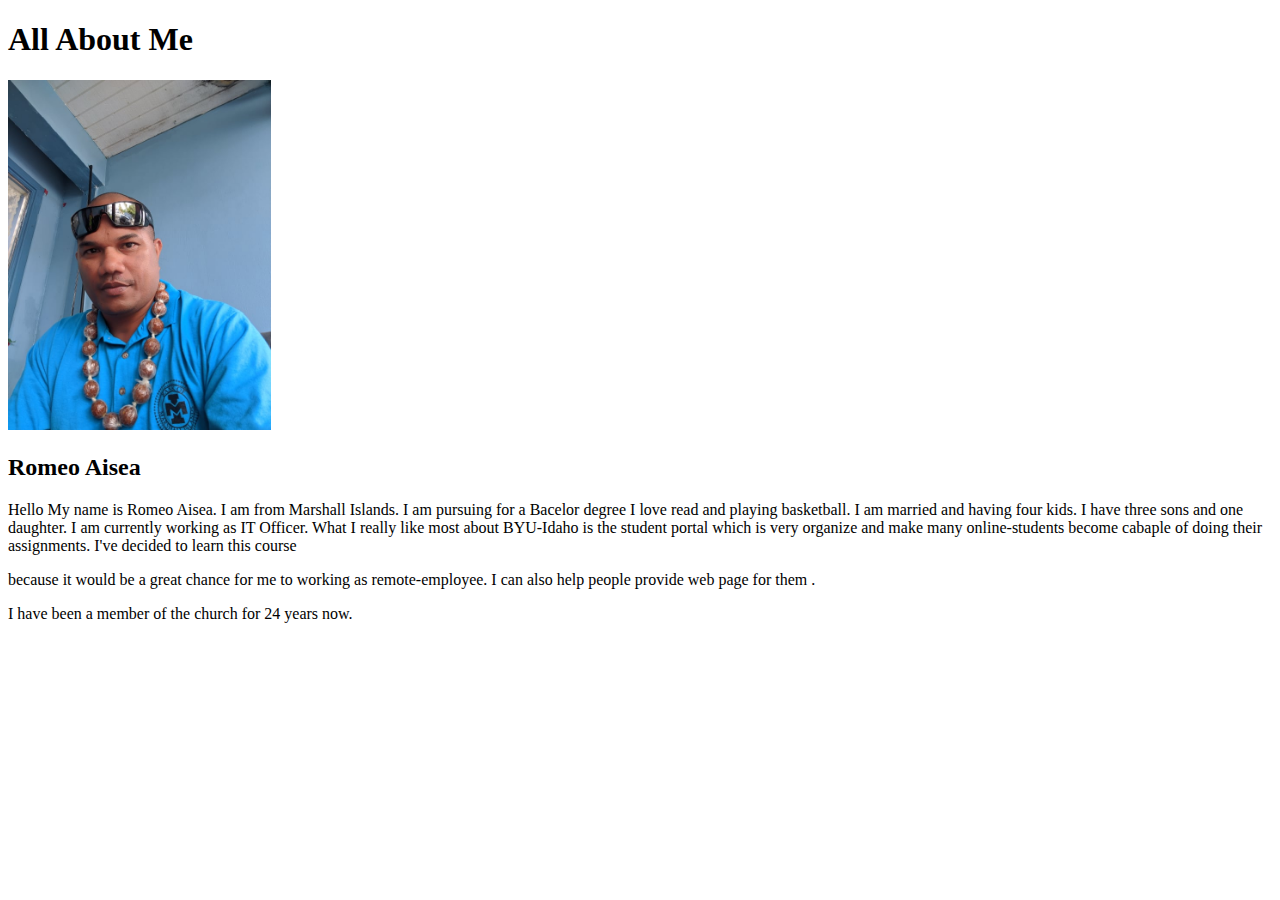
==== aboutme/index.html @ 31ac0782 "first commit" ====
<!DOCTYPE html>
<html lang="en"> 
 <head>
	 <meta chareset="UTF-8">
	 <meta http-equiv="X-UA-Compatible" content="IE=edge">
	 <meta name="viewport" content="width=device-width, initial-scale=1.0">
 	<title>All About Me</title>

 </head>
 <body>
	 <h1>All About Me</h1>
	 <img alt="romeo" src="images/romeo.jpg" height=350 widht=250>
	 <h2>Romeo Aisea</h2>
	 <p>Hello My name is Romeo Aisea. I am from Marshall Islands. I am pursuing for a Bacelor degree
		I love read and playing basketball. 
        I am married and having four kids. I have three sons and one daughter. I am currently working as IT Officer.
	    What I really like most about 
		BYU-Idaho is the student portal which is very organize and make many online-students become cabaple of doing their assignments.
        I've decided to learn this course</p> 
		because it would be a great chance for me to working as remote-employee. I can also help people provide web page for them .
        <p>I have been a member of the church
		for 24  years now. 
		</p>
	 </p> 	

 </body>

</html>
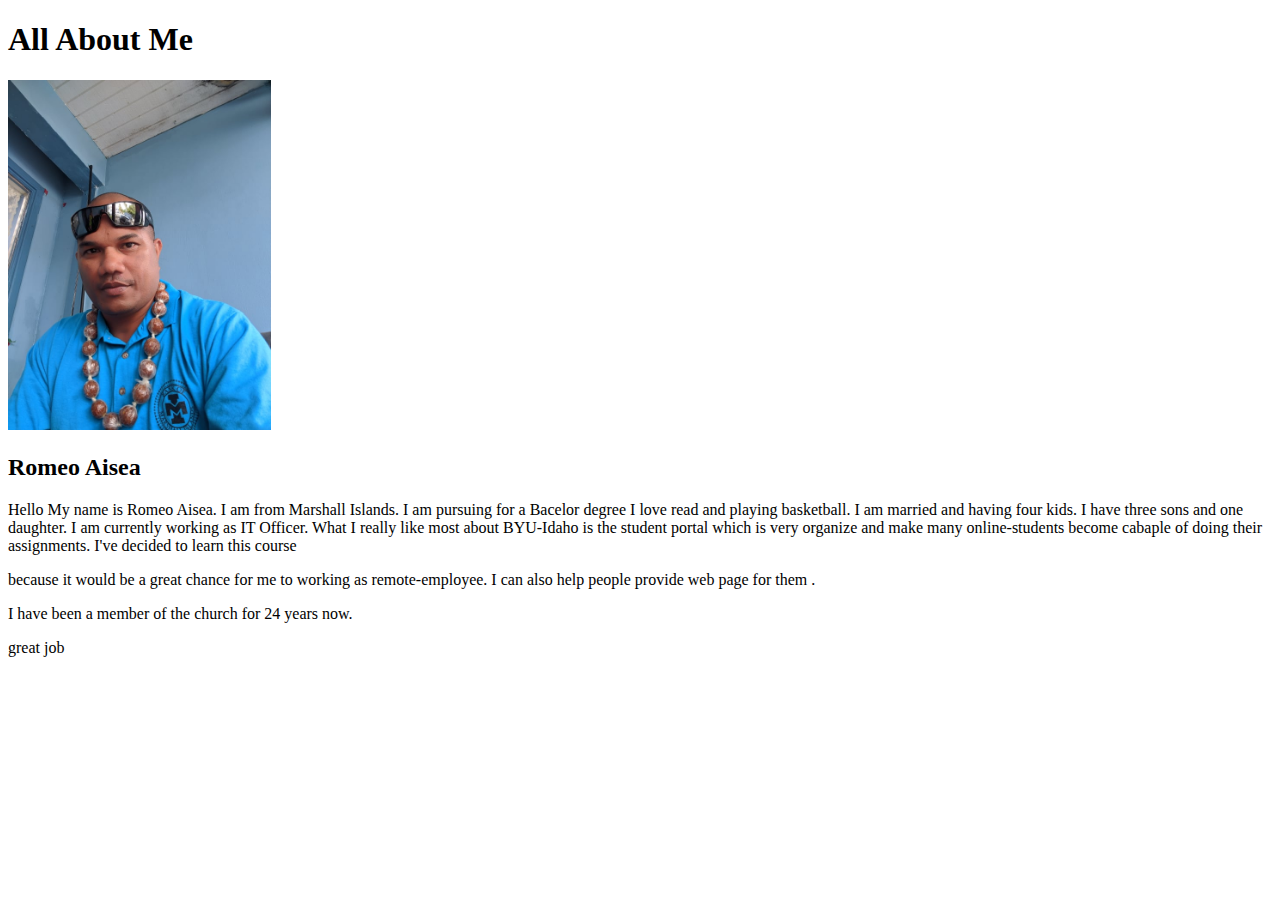
==== commit afc0e6e4: "Added the home page for wdd130" ====
--- a/aboutme/index.html
+++ b/aboutme/index.html
@@ -1,14 +1,13 @@
 <!DOCTYPE html>
-<html lang="en"> 
- <head>
-	 <meta chareset="UTF-8">
-	 <meta http-equiv="X-UA-Compatible" content="IE=edge">
-	 <meta name="viewport" content="width=device-width, initial-scale=1.0">
- 	<title>All About Me</title>
-
- </head>
- <body>
-	 <h1>All About Me</h1>
+<html lang="en">
+<head>
+	<meta chareset="UTF-8">
+    <meta http-equiv="X-UA-Compatible" content="IE=edge">
+    <meta name="viewport" content="width=device-width, initial-scale=1.0">
+    <title>All About Me</title>
+</head>
+<body>
+    <h1>All About Me</h1>
 	 <img alt="romeo" src="images/romeo.jpg" height=350 widht=250>
 	 <h2>Romeo Aisea</h2>
 	 <p>Hello My name is Romeo Aisea. I am from Marshall Islands. I am pursuing for a Bacelor degree
@@ -20,9 +19,7 @@
 		because it would be a great chance for me to working as remote-employee. I can also help people provide web page for them .
         <p>I have been a member of the church
 		for 24  years now. 
-		</p>
-	 </p> 	
-
- </body>
-
+		</p><p>great job</p>
+	  
+</body>
 </html>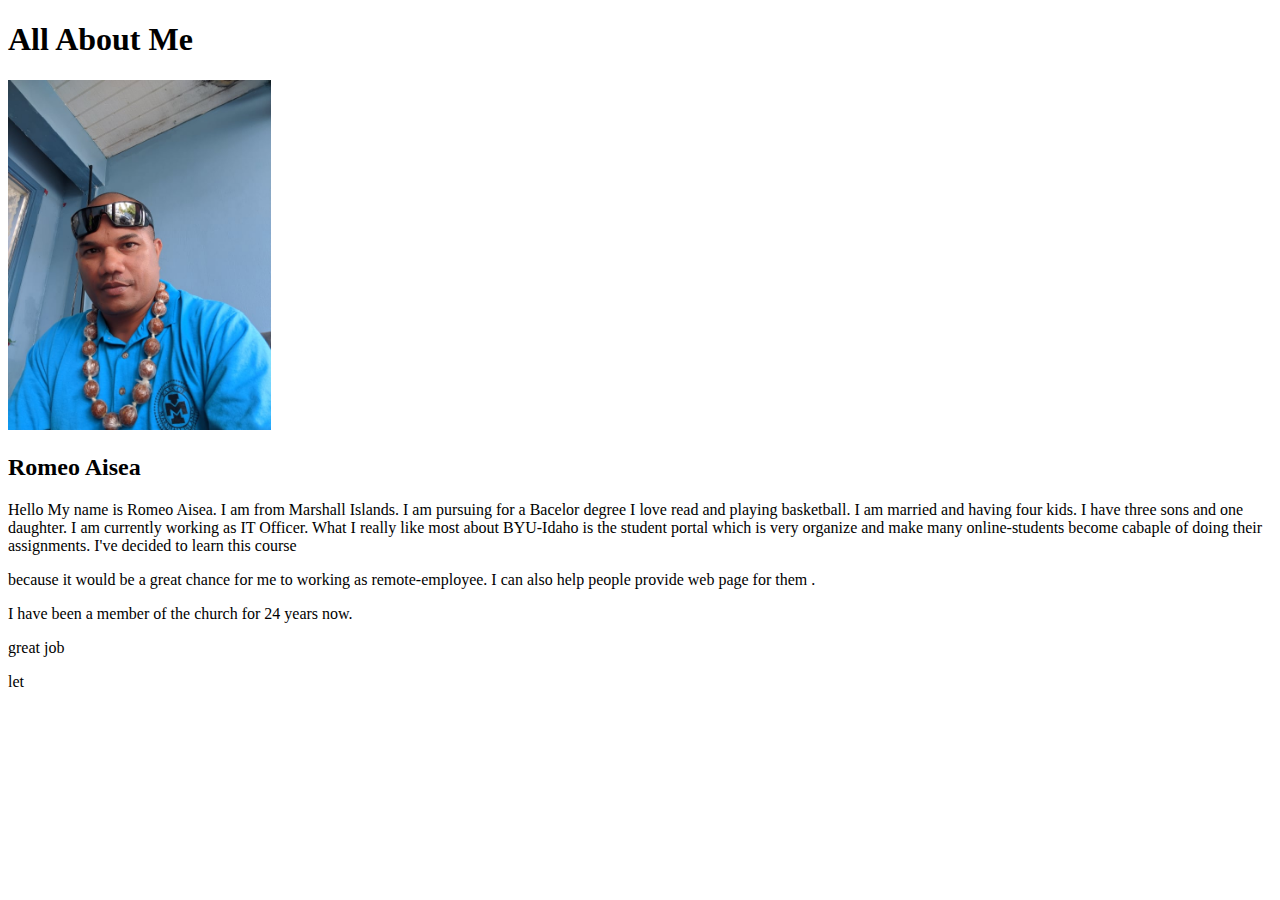
==== commit 8b673a48: "Update index.html" ====
--- a/aboutme/index.html
+++ b/aboutme/index.html
@@ -19,7 +19,7 @@
 		because it would be a great chance for me to working as remote-employee. I can also help people provide web page for them .
         <p>I have been a member of the church
 		for 24  years now. 
-		</p><p>great job</p>
+		</p><p>great job</p> let
 	  
 </body>
-</html>+</html>
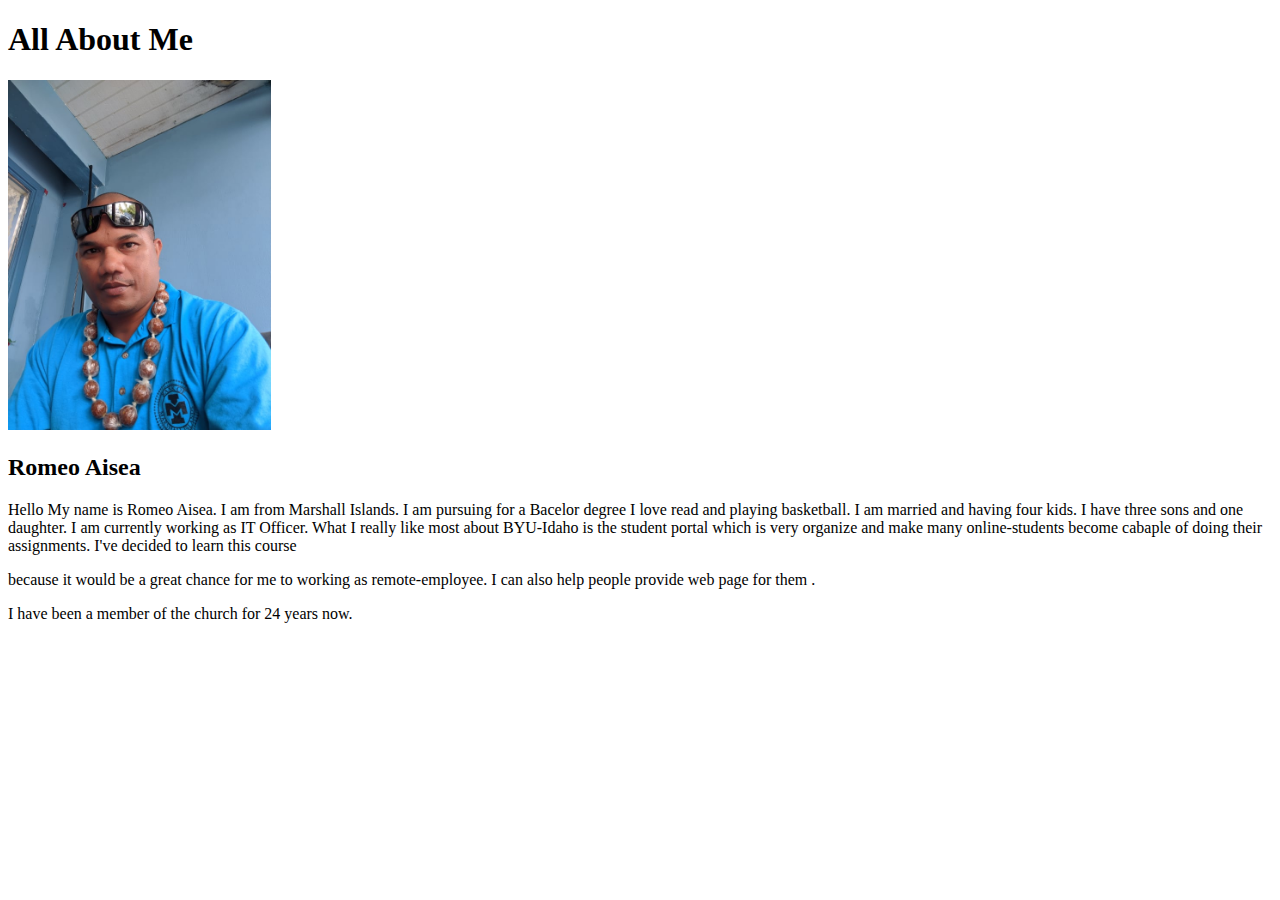
==== commit d5038e8b: "Update index.html" ====
--- a/aboutme/index.html
+++ b/aboutme/index.html
@@ -19,7 +19,7 @@
 		because it would be a great chance for me to working as remote-employee. I can also help people provide web page for them .
         <p>I have been a member of the church
 		for 24  years now. 
-		</p><p>great job</p> let
+		</p>
 	  
 </body>
 </html>
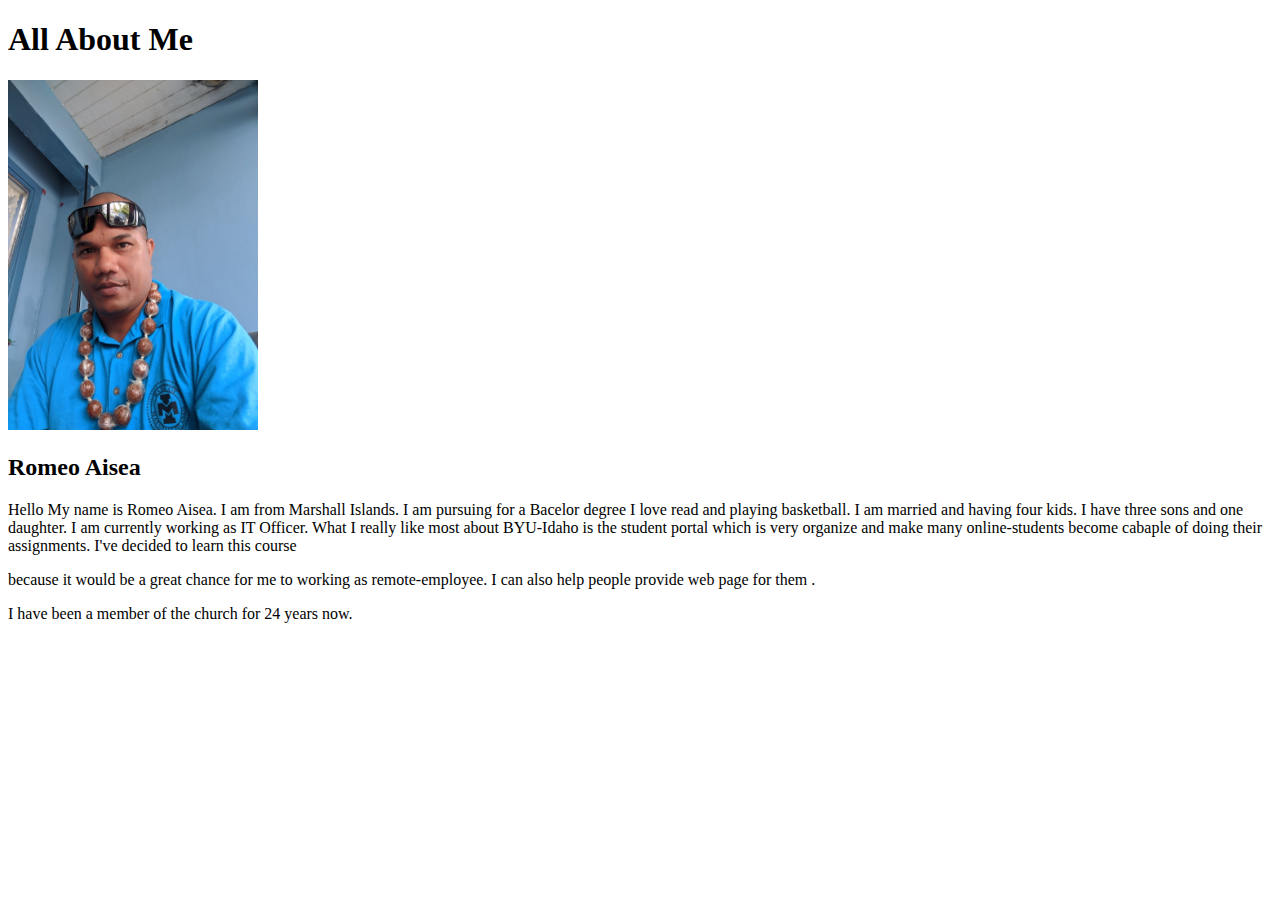
==== commit c12fd1c6: "site plan add" ====
--- a/aboutme/index.html
+++ b/aboutme/index.html
@@ -8,7 +8,7 @@
 </head>
 <body>
     <h1>All About Me</h1>
-	 <img alt="romeo" src="images/romeo.jpg" height=350 widht=250>
+	 <img alt="romeo" src="images/romeo.jpg" height=350 width=250>
 	 <h2>Romeo Aisea</h2>
 	 <p>Hello My name is Romeo Aisea. I am from Marshall Islands. I am pursuing for a Bacelor degree
 		I love read and playing basketball. 
@@ -19,7 +19,6 @@
 		because it would be a great chance for me to working as remote-employee. I can also help people provide web page for them .
         <p>I have been a member of the church
 		for 24  years now. 
-		</p>
-	  
+		</p> 
 </body>
 </html>
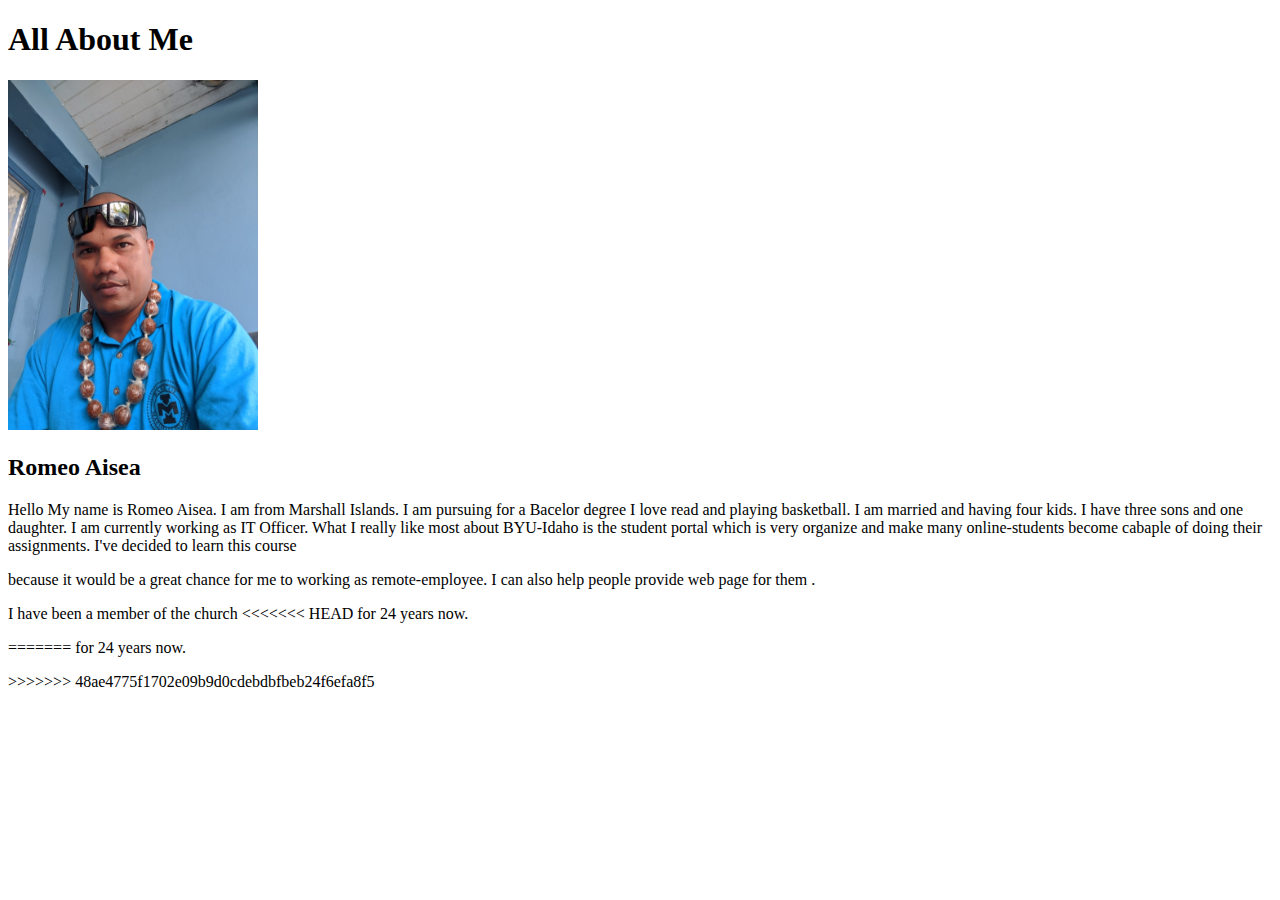
==== commit 194564e8: "Merge branch 'master' of https://github.com/raisea/wdd130" ====
--- a/aboutme/index.html
+++ b/aboutme/index.html
@@ -18,7 +18,12 @@
         I've decided to learn this course</p> 
 		because it would be a great chance for me to working as remote-employee. I can also help people provide web page for them .
         <p>I have been a member of the church
+<<<<<<< HEAD
 		for 24  years now. 
 		</p> 
+=======
+		for 24  years now. </p>
+	  
+>>>>>>> 48ae4775f1702e09b9d0cdebdbfbeb24f6efa8f5
 </body>
 </html>
